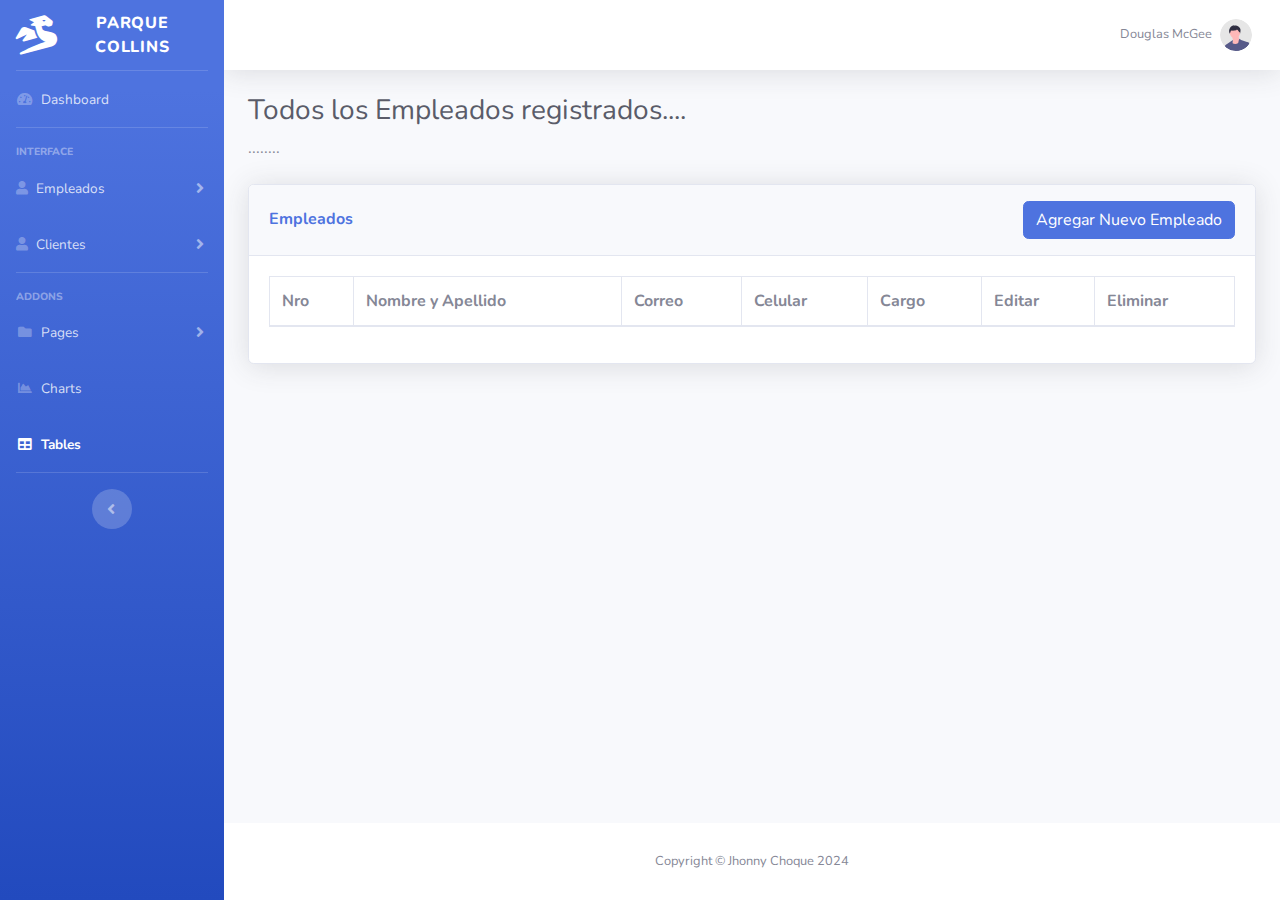
==== src/main/resources/static/empleados.html @ e4aee9b6 "Modulo Empleados: Mostrar, Agregar terminado" ====
<!DOCTYPE html>
<html lang="en">

<head>

    <meta charset="utf-8">
    <meta http-equiv="X-UA-Compatible" content="IE=edge">
    <meta name="viewport" content="width=device-width, initial-scale=1, shrink-to-fit=no">
    <meta name="description" content="">
    <meta name="author" content="">

    <title>Empleados</title>

    <!-- Custom fonts for this template -->
    <link href="vendor/fontawesome-free/css/all.min.css" rel="stylesheet" type="text/css">
    <link
        href="https://fonts.googleapis.com/css?family=Nunito:200,200i,300,300i,400,400i,600,600i,700,700i,800,800i,900,900i"
        rel="stylesheet">

    <!-- Custom styles for this template -->
    <link href="css/sb-admin-2.min.css" rel="stylesheet">

    <!-- Custom styles for this page -->
    <link href="vendor/datatables/dataTables.bootstrap4.min.css" rel="stylesheet">

</head>

<body id="page-top">

    <!-- Page Wrapper -->
    <div id="wrapper">

        <!-- Sidebar -->
        <ul class="navbar-nav bg-gradient-primary sidebar sidebar-dark accordion" id="accordionSidebar">

            <!-- Sidebar - Brand -->
            <a class="sidebar-brand d-flex align-items-center justify-content-center" href="index.html">
                <div class="sidebar-brand-icon rotate-n-15">
                    <i class="fas fa-dragon"></i>
                </div>
                <div class="sidebar-brand-text mx-3">Parque Collins</div>
            </a>

            <!-- Divider -->
            <hr class="sidebar-divider my-0">

            <!-- Nav Item - Dashboard -->
            <li class="nav-item">
                <a class="nav-link" href="index.html">
                    <i class="fas fa-fw fa-tachometer-alt"></i>
                    <span>Dashboard</span></a>
            </li>

            <!-- Divider -->
            <hr class="sidebar-divider">

            <!-- Heading -->
            <div class="sidebar-heading">
                Interface
            </div>

            <!-- Nav Item - Pages Collapse Menu -->
            <li class="nav-item">
                <a class="nav-link collapsed" href="#" data-toggle="collapse" data-target="#collapseTwo"
                    aria-expanded="true" aria-controls="collapseTwo">
                    <i class="fas fa-user"></i>
                    <span>Empleados</span>
                </a>
                <div id="collapseTwo" class="collapse" aria-labelledby="headingTwo" data-parent="#accordionSidebar">
                    <div class="bg-white py-2 collapse-inner rounded">
                        <h6 class="collapse-header">modulo empleados:</h6>
                        <a class="collapse-item" href="empleados.html">Lista Empleados</a>
                    </div>
                </div>
            </li>

            <!-- Nav Item - Utilities Collapse Menu -->
            <li class="nav-item">
                <a class="nav-link collapsed" href="#" data-toggle="collapse" data-target="#collapseUtilities"
                    aria-expanded="true" aria-controls="collapseUtilities">
                    <i class="fas fa-user"></i>
                    <span>Clientes</span>
                </a>
                <div id="collapseUtilities" class="collapse" aria-labelledby="headingUtilities"
                    data-parent="#accordionSidebar">
                    <div class="bg-white py-2 collapse-inner rounded">
                        <h6 class="collapse-header">modulo clientes:</h6>
                        <a class="collapse-item" href="clientes.html">Lista Clientes</a>
                    </div>
                </div>
            </li>

            <!-- Divider -->
            <hr class="sidebar-divider">

            <!-- Heading -->
            <div class="sidebar-heading">
                Addons
            </div>

            <!-- Nav Item - Pages Collapse Menu -->
            <li class="nav-item">
                <a class="nav-link collapsed" href="#" data-toggle="collapse" data-target="#collapsePages"
                    aria-expanded="true" aria-controls="collapsePages">
                    <i class="fas fa-fw fa-folder"></i>
                    <span>Pages</span>
                </a>
                <div id="collapsePages" class="collapse" aria-labelledby="headingPages" data-parent="#accordionSidebar">
                    <div class="bg-white py-2 collapse-inner rounded">
                        <h6 class="collapse-header">Login Screens:</h6>
                        <a class="collapse-item" href="login.html">Login</a>
                        <a class="collapse-item" href="register.html">Register</a>
                        <a class="collapse-item" href="forgot-password.html">Forgot Password</a>
                        <div class="collapse-divider"></div>
                        <h6 class="collapse-header">Other Pages:</h6>
                        <a class="collapse-item" href="404.html">404 Page</a>
                        <a class="collapse-item" href="blank.html">Blank Page</a>
                    </div>
                </div>
            </li>

            <!-- Nav Item - Charts -->
            <li class="nav-item">
                <a class="nav-link" href="charts.html">
                    <i class="fas fa-fw fa-chart-area"></i>
                    <span>Charts</span></a>
            </li>

            <!-- Nav Item - Tables -->
            <li class="nav-item active">
                <a class="nav-link" href="tables.html">
                    <i class="fas fa-fw fa-table"></i>
                    <span>Tables</span></a>
            </li>

            <!-- Divider -->
            <hr class="sidebar-divider d-none d-md-block">

            <!-- Sidebar Toggler (Sidebar) -->
            <div class="text-center d-none d-md-inline">
                <button class="rounded-circle border-0" id="sidebarToggle"></button>
            </div>

        </ul>
        <!-- End of Sidebar -->

        <!-- Content Wrapper -->
        <div id="content-wrapper" class="d-flex flex-column">

            <!-- Main Content -->
            <div id="content">

                <!-- Topbar -->
                <nav class="navbar navbar-expand navbar-light bg-white topbar mb-4 static-top shadow">

                    <!-- Sidebar Toggle (Topbar) -->
                    <form class="form-inline">
                        <button id="sidebarToggleTop" class="btn btn-link d-md-none rounded-circle mr-3">
                            <i class="fa fa-bars"></i>
                        </button>
                    </form>

                   
                    <!-- Topbar Navbar -->
                    <ul class="navbar-nav ml-auto">

                        <!-- Nav Item - User Information -->
                        <li class="nav-item dropdown no-arrow">
                            <a class="nav-link dropdown-toggle" href="#" id="userDropdown" role="button"
                                data-toggle="dropdown" aria-haspopup="true" aria-expanded="false">
                                <span class="mr-2 d-none d-lg-inline text-gray-600 small">Douglas McGee</span>
                                <img class="img-profile rounded-circle"
                                    src="img/undraw_profile.svg">
                            </a>
                            <!-- Dropdown - User Information -->
                            <div class="dropdown-menu dropdown-menu-right shadow animated--grow-in"
                                aria-labelledby="userDropdown">
                                <a class="dropdown-item" href="#">
                                    <i class="fas fa-cogs fa-sm fa-fw mr-2 text-gray-400"></i>
                                    Cambiar Contraseña
                                </a>
                                <div class="dropdown-divider"></div>
                                <a class="dropdown-item" href="#" data-toggle="modal" data-target="#logoutModal">
                                    <i class="fas fa-sign-out-alt fa-sm fa-fw mr-2 text-gray-400"></i>
                                    Salir
                                </a>
                            </div>
                        </li>

                    </ul>

                </nav>
                <!-- End of Topbar -->

                <!-- Begin Page Content -->
                <div class="container-fluid">

                    <!-- Page Heading -->
                    <h1 class="h3 mb-2 text-gray-800">Todos los Empleados registrados....</h1>
                    <p class="mb-4">........</p>

                    <!-- DataTales Example -->
                    <div class="card shadow mb-4">
                        <div class="card-header py-3 d-flex justify-content-between align-items-center">
                            <h6 class="m-0 font-weight-bold text-primary">Empleados</h6>
                            <button class="btn btn-primary" onclick="agregarNuevoEmpleado()">Agregar Nuevo Empleado</button>
                        </div>
                        <div class="card-body">
                            <div class="table-responsive">
                                <table class="table table-bordered" id="listaEmpleados" width="100%" cellspacing="0">
                                    <thead>
                                        <tr>
                                            <th>Nro</th>
                                            <th>Nombre y Apellido</th>
                                            <th>Correo</th>
                                            <th>Celular</th>
                                            <th>Cargo</th>
                                            <th>Editar</th>
                                            <th>Eliminar</th>
                                        </tr>
                                    </thead>
                                    <tbody>
                                        
                                    </tbody>
                                </table>
                            </div>
                        </div>
                    </div>

                </div>
                <!-- /.container-fluid -->

            </div>
            <!-- End of Main Content -->

            <!-- Footer -->
            <footer class="sticky-footer bg-white">
                <div class="container my-auto">
                    <div class="copyright text-center my-auto">
                        <span>Copyright &copy; Jhonny Choque 2024</span>
                    </div>
                </div>
            </footer>
            <!-- End of Footer -->

        </div>
        <!-- End of Content Wrapper -->

    </div>
    <!-- End of Page Wrapper -->

    <!-- Scroll to Top Button-->
    <a class="scroll-to-top rounded" href="#page-top">
        <i class="fas fa-angle-up"></i>
    </a>

    <!-- Logout Modal-->
    <div class="modal fade" id="logoutModal" tabindex="-1" role="dialog" aria-labelledby="exampleModalLabel"
        aria-hidden="true">
        <div class="modal-dialog" role="document">
            <div class="modal-content">
                <div class="modal-header">
                    <h5 class="modal-title" id="exampleModalLabel">Estas seguro de Salir?</h5>
                    <button class="close" type="button" data-dismiss="modal" aria-label="Close">
                        <span aria-hidden="true">×</span>
                    </button>
                </div>
                <div class="modal-body">Selecciona "Salir" para cerrar session.</div>
                <div class="modal-footer">
                    <button class="btn btn-secondary" type="button" data-dismiss="modal">Volver</button>
                    <a class="btn btn-primary" href="login.html">Salir</a>
                </div>
            </div>
        </div>
    </div>

    <!-- Modal Agregar Nuevo Empleado-->
    <div class="modal fade" id="myModalNuevoEmpleado" tabindex="-1" aria-labelledby="myModalLabel" aria-hidden="true">
        <div class="modal-dialog modal-lg modal-dialog-centered">
            <div class="modal-content">
                <div class="modal-header">
                    <h5 class="modal-title fs-5" id="myModalLabel">Llenar Datos Nuevo Empleado</h5>
                    <button type="button" class="close" data-dismiss="modal" aria-label="Close">
                        <span aria-hidden="true">&times;</span>
                    </button>
                </div>
                <div class="modal-body">
                    <form class="user">
                        <br>
                        <div class="form-inputs row">
                            <div class="col-sm-6 mb-3 mb-sm-0">
                                <input type="text" class="form-control form-control-user" id="txtNombre"
                                       placeholder="Nombres">
                                <label id="lblErrorNombres"></label>
                            </div>
                            <div class="col-sm-6">
                                <input type="text" class="form-control form-control-user" id="txtApellido"
                                       placeholder="Apellidos">
                                <label id="lblErrorApellidos"></label>
                            </div>
                        </div>
                        <div class="form-inputs row">
                            <div class="col-sm-8 mb-3 mb-sm-0">
                                <input type="text" id="txtCorreo" class="form-control form-control-user"
                                       placeholder="Correo">
                                <label id="lblErrorCorreo"></label>

                            </div>
                            <div class="col-sm-4">
                                <input type="text" class="form-control form-control-user"
                                       id="txtDni" placeholder="Dni">
                                <label id="lblErrorDni"></label>
                            </div>
                        </div>
                        <div class="form-inputs row">
                            <div class="col-sm-8 mb-3 mb-sm-0">
                                <input type="text" class="form-control form-control-user" id="txtDireccion"
                                       placeholder="Direccion Domicilio">
                                <label id="lblErrorDireccion"></label>
                            </div>
                            <div class="col-sm-4">
                                <input type="text" id="txtFechaNacimiento" class="form-control form-control-user"
                                       placeholder="Fecha Nacimiento" onfocus="(this.type='date')" onfocusout="(this.type='text')">
                                <label id="lblErrorFN"></label>
                            </div>
                        </div>
                        <div class="form-inputs row">
                            <div class="col-sm-6 mb-3 mb-sm-0 form-group">
                                <input type="text" class="form-control form-control-user" id="txtCelular"
                                       placeholder="Celular">
                                <label id="lblErrorCelular"></label>
                            </div>

                            <div class="col-sm-6 form-group">
                                <select class="form-control" id="cbxcargo" name="rol">
                                    <option value="" selected disabled>Seleccione Cargo</option>
                                    <option value="Empleado A1">Empleado A1</option>
                                    <option value="Empleado A2">Empleado A2</option>
                                </select>
                                <label id="lblErrorPuesto"></label>
                            </div>
                        </div>
                    </form>
                </div>
                <div class="modal-footer">
                    <button type="button" class="btn btn-primary" data-dismiss="modal">Cancelar</button>
                    <button type="button" class="btn btn-primary" onclick="agregarEmpleado()">Agregar</button>
                </div>
            </div>
        </div>
    </div>

    <!-- Bootstrap core JavaScript-->
    <script src="vendor/jquery/jquery.min.js"></script>
    <script src="vendor/bootstrap/js/bootstrap.bundle.min.js"></script>

    <!-- Core plugin JavaScript-->
    <script src="vendor/jquery-easing/jquery.easing.min.js"></script>

    <!-- Custom scripts for all pages-->
    <script src="js/sb-admin-2.min.js"></script>

    <!-- Page level plugins -->
    <script src="vendor/datatables/jquery.dataTables.min.js"></script>
    
   <!-- <script src="vendor/datatables/dataTables.bootstrap4.min.js"></script>-->

    <!-- Page level custom scripts -->
    <!-- <script src="js/demo/datatables-demo.js"></script>-->
    <script src="js/empleados.js"></script>
</body>

</html>
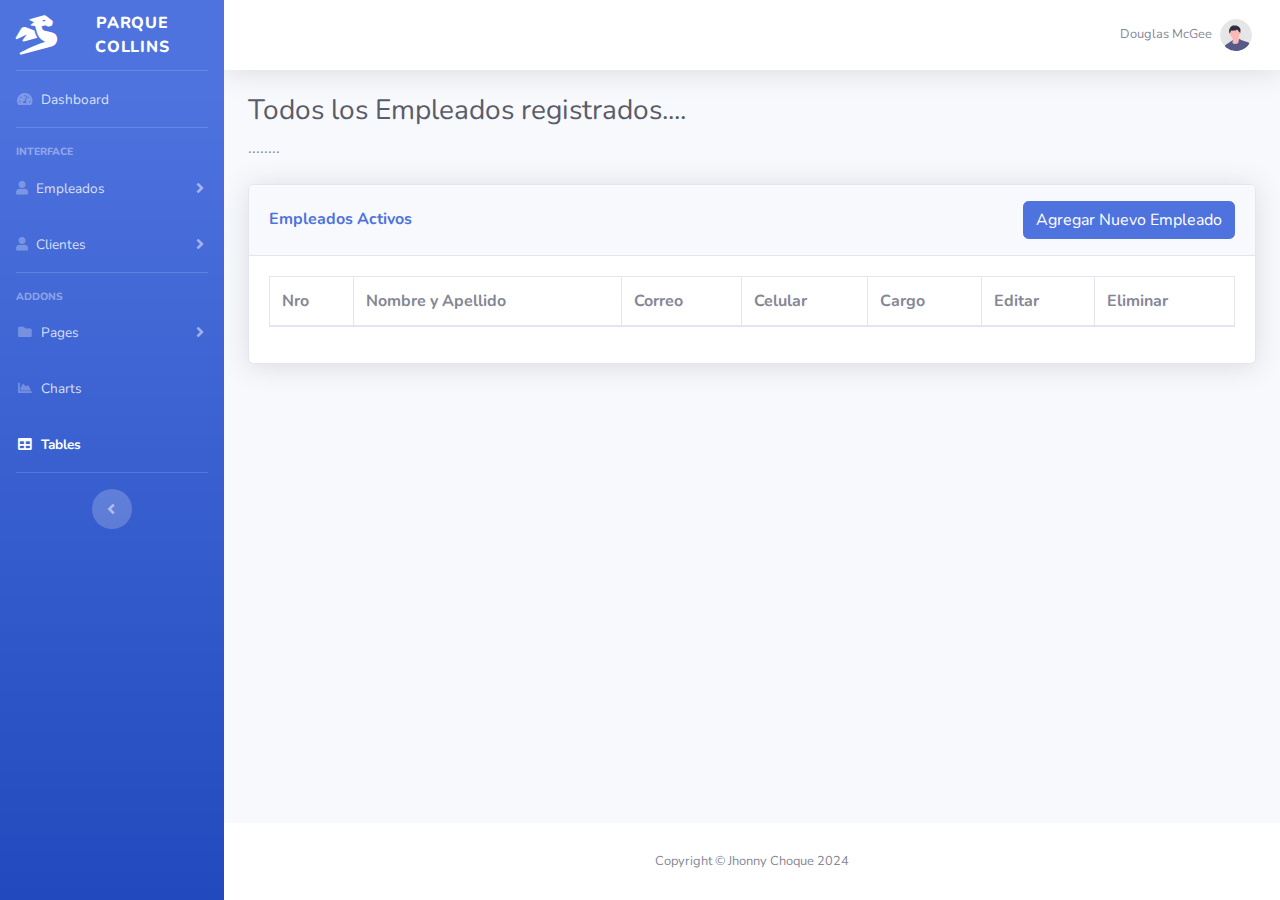
==== commit b48a5cd6: "Correccion de datos" ====
--- a/src/main/resources/static/empleados.html
+++ b/src/main/resources/static/empleados.html
@@ -202,7 +202,7 @@
                     <!-- DataTales Example -->
                     <div class="card shadow mb-4">
                         <div class="card-header py-3 d-flex justify-content-between align-items-center">
-                            <h6 class="m-0 font-weight-bold text-primary">Empleados</h6>
+                            <h6 class="m-0 font-weight-bold text-primary">Empleados Activos</h6>
                             <button class="btn btn-primary" onclick="agregarNuevoEmpleado()">Agregar Nuevo Empleado</button>
                         </div>
                         <div class="card-body">
